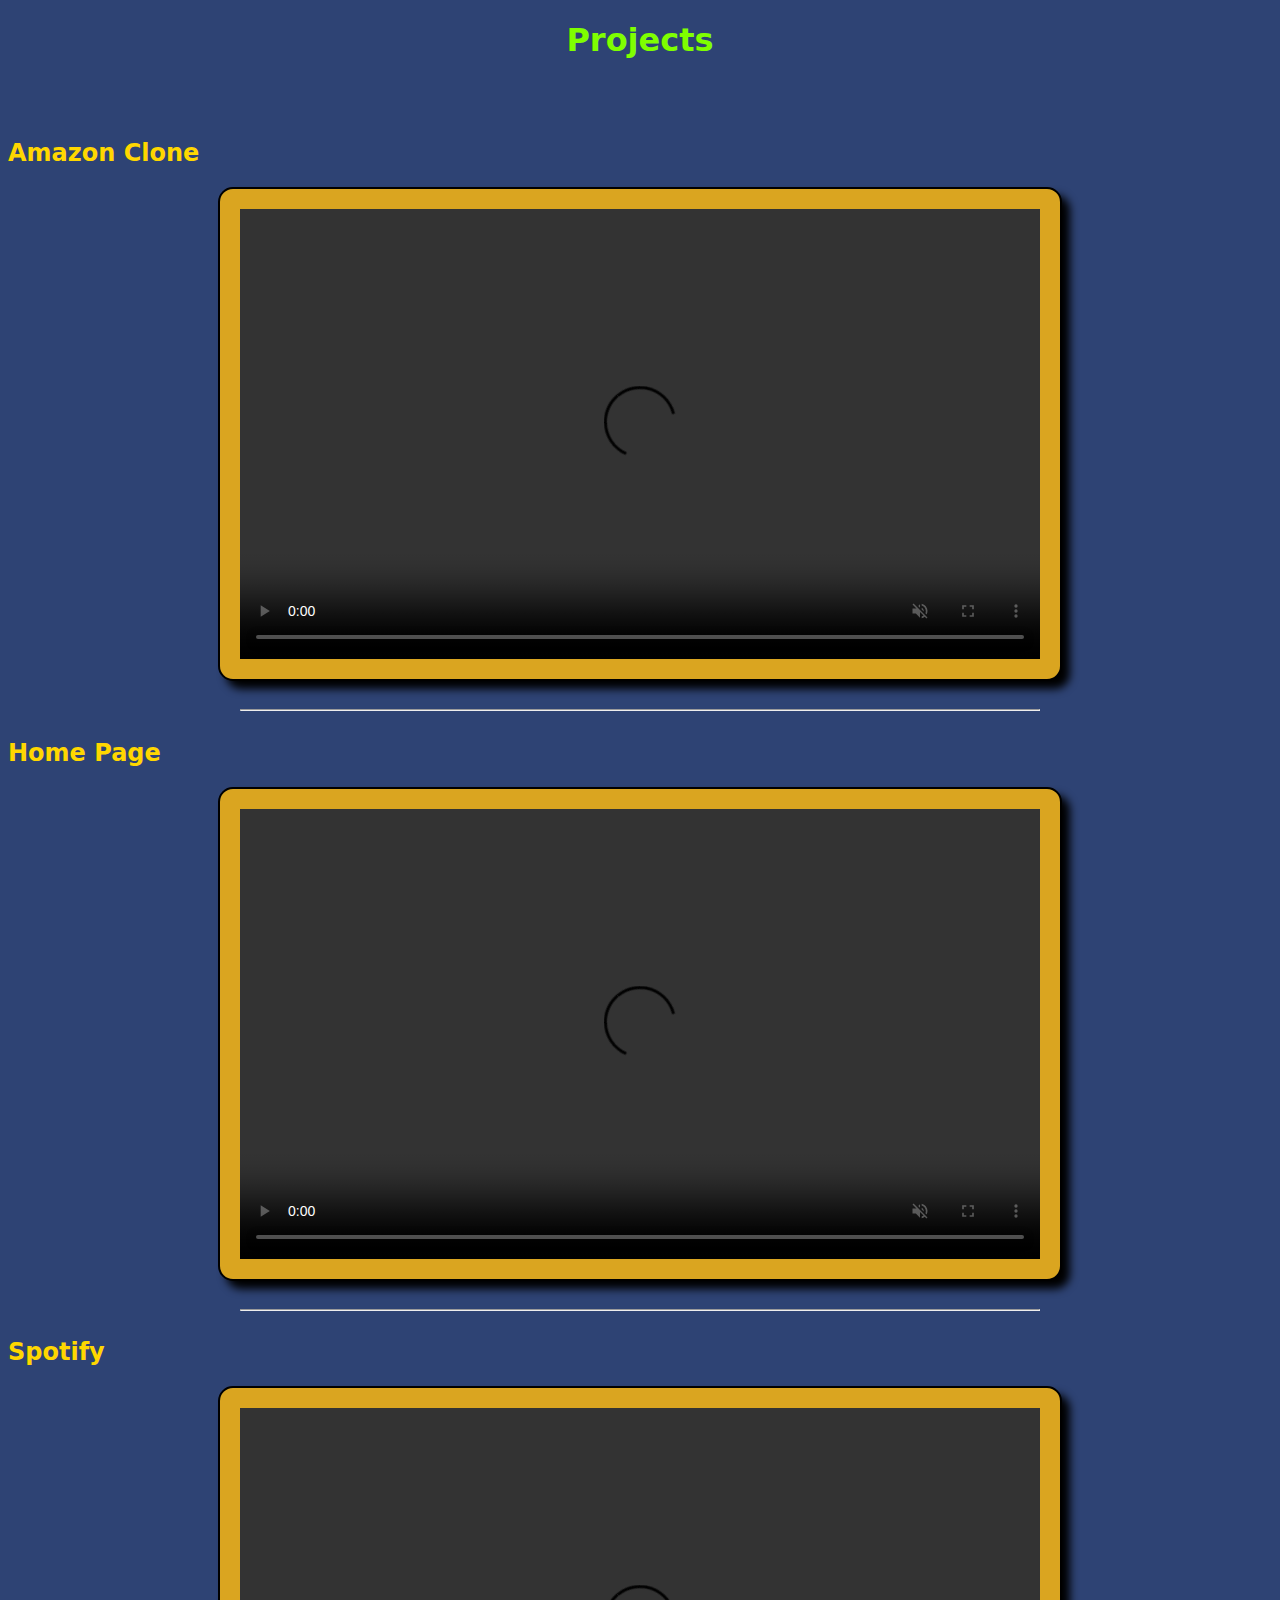
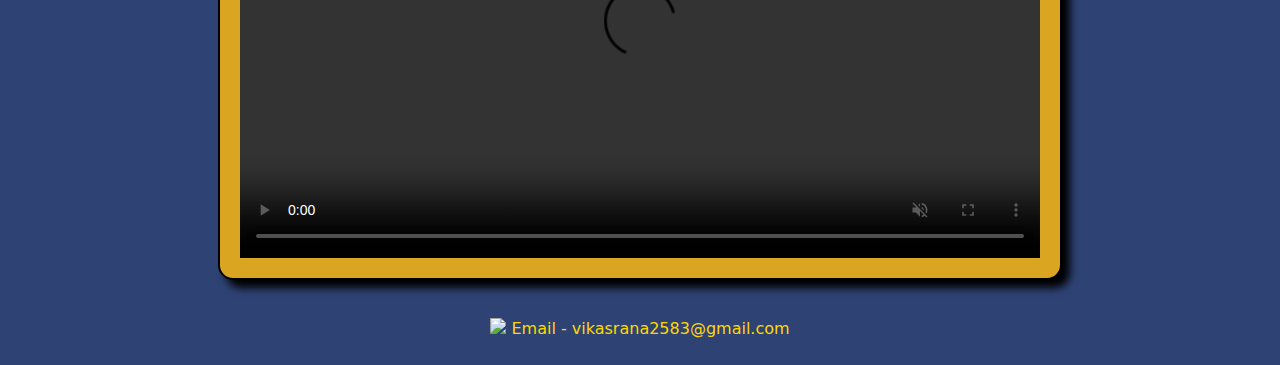
==== project.html @ 203ce45b "Update and rename 1. PROJECT.HTML to project.html" ====
<!DOCTYPE html>
<html lang="en">

<head>
    <meta charset="UTF-8">
    <meta name="viewport" content="width=device-width, initial-scale=1.0">
    <title>Document</title>
    <link rel="stylesheet" href="1. PROJECT.CSS">
</head>

<body>
    <!-- <div class="nav1">
    <ul class="navbar"> -->
    <!-- <nav>
        <ul class="navbar">
            <li class="text">Home</li>
            <li class="text">Projects</li>
            <li class="text">Contact Me</li>
            <li class="text">Sign in</li>
        </ul>
    </nav> -->

    <h1> <b> Projects </b></h1>


    <br> <br>
    <H2>Amazon Clone</H2>
    <div class="container">
        <video src="AMAZON.mp4" loop autoplay muted controls></video> <br> <br> <br>
        <hr>
    </div> <br> <br>
    <H2>Home Page</H2>
    <div class="container">
        <video src="hp1.mp4" loop autoplay muted controls></video> <br> <br> <br>
        <hr>
    </div> <br> <br>
    <h2> Spotify</h2>
    <div class="container">
        <video src="SPOTIFY.mp4" loop autoplay muted controls></video> <br> <br> <br>
    </div>
    <br> <br>
    <div class="contact">
        <img src="https://cdn4.iconfinder.com/data/icons/social-media-logos-6/512/112-gmail_email_mail-1024.png"
            height="12px"> Email
        - vikasrana2583@gmail.com
    </div>
<br>

</body>

</html>
---- 1. PROJECT.CSS ----
body {
    background-color: #2E4374;
    font-family: system-ui, -apple-system, BlinkMacSystemFont, 'Segoe UI', Roboto, Oxygen, Ubuntu, Cantarell, 'Open Sans', 'Helvetica Neue', sans-serif;
}

/* .nav1 {
    background-color: rgb(14, 130, 231);

   
} */

/* .navbar {
 
    border: 2px solid black;
    display: flex;
    list-style: none;
    border-radius: 10px;
    /* align-items: center;
    justify-content: center; */
/* box-shadow: 2px 2px 8px rgb(240, 205, 6);
    padding-bottom: 60px; */


/* .navbar li {
    padding: 50px;
    
   
} */

.container {
    box-shadow: 4px 4px 2px black;
    /* margin-top: 100px; */
    /* Set the desired height for the container */
    width: 80%;
    height: 450px;
    width: 800px;
    max-width: 1200px;
    margin: 0 auto;
    padding: 20px;
    border: 2px solid black;
    border-radius: 15px;
    background-color: goldenrod;
    box-shadow: 8px 8px 9px black;
}

/* .nav1:hover {
    box-shadow: 4px 4px 8px black;
} */
.container video {
    height: 100%;
    width: 100%;
    object-fit: cover;

}


h2:hover {
    text-align: center;
    width: 25%;
    /* transition: transform 0.3s ease; */
    box-shadow: 3px 3px 6px goldenrod;
    /* transform: scale(1.1); */
    background-color: rebeccapurple;
    border-top-left-radius: 80px 80px;
}

nav {
    align-items: center;
}

h1 {
  
    color: chartreuse;

    text-align: center;
}

h1:hover {

    /* transition: transform 0.3s ease; */
    box-shadow: 3px 3px 8px goldenrod;

    background-color: rebeccapurple;
    border-top-left-radius: 80px 80px;

}
h2{
    color: gold;
}
.contact{
   text-align: center;
   color: gold;
   
}
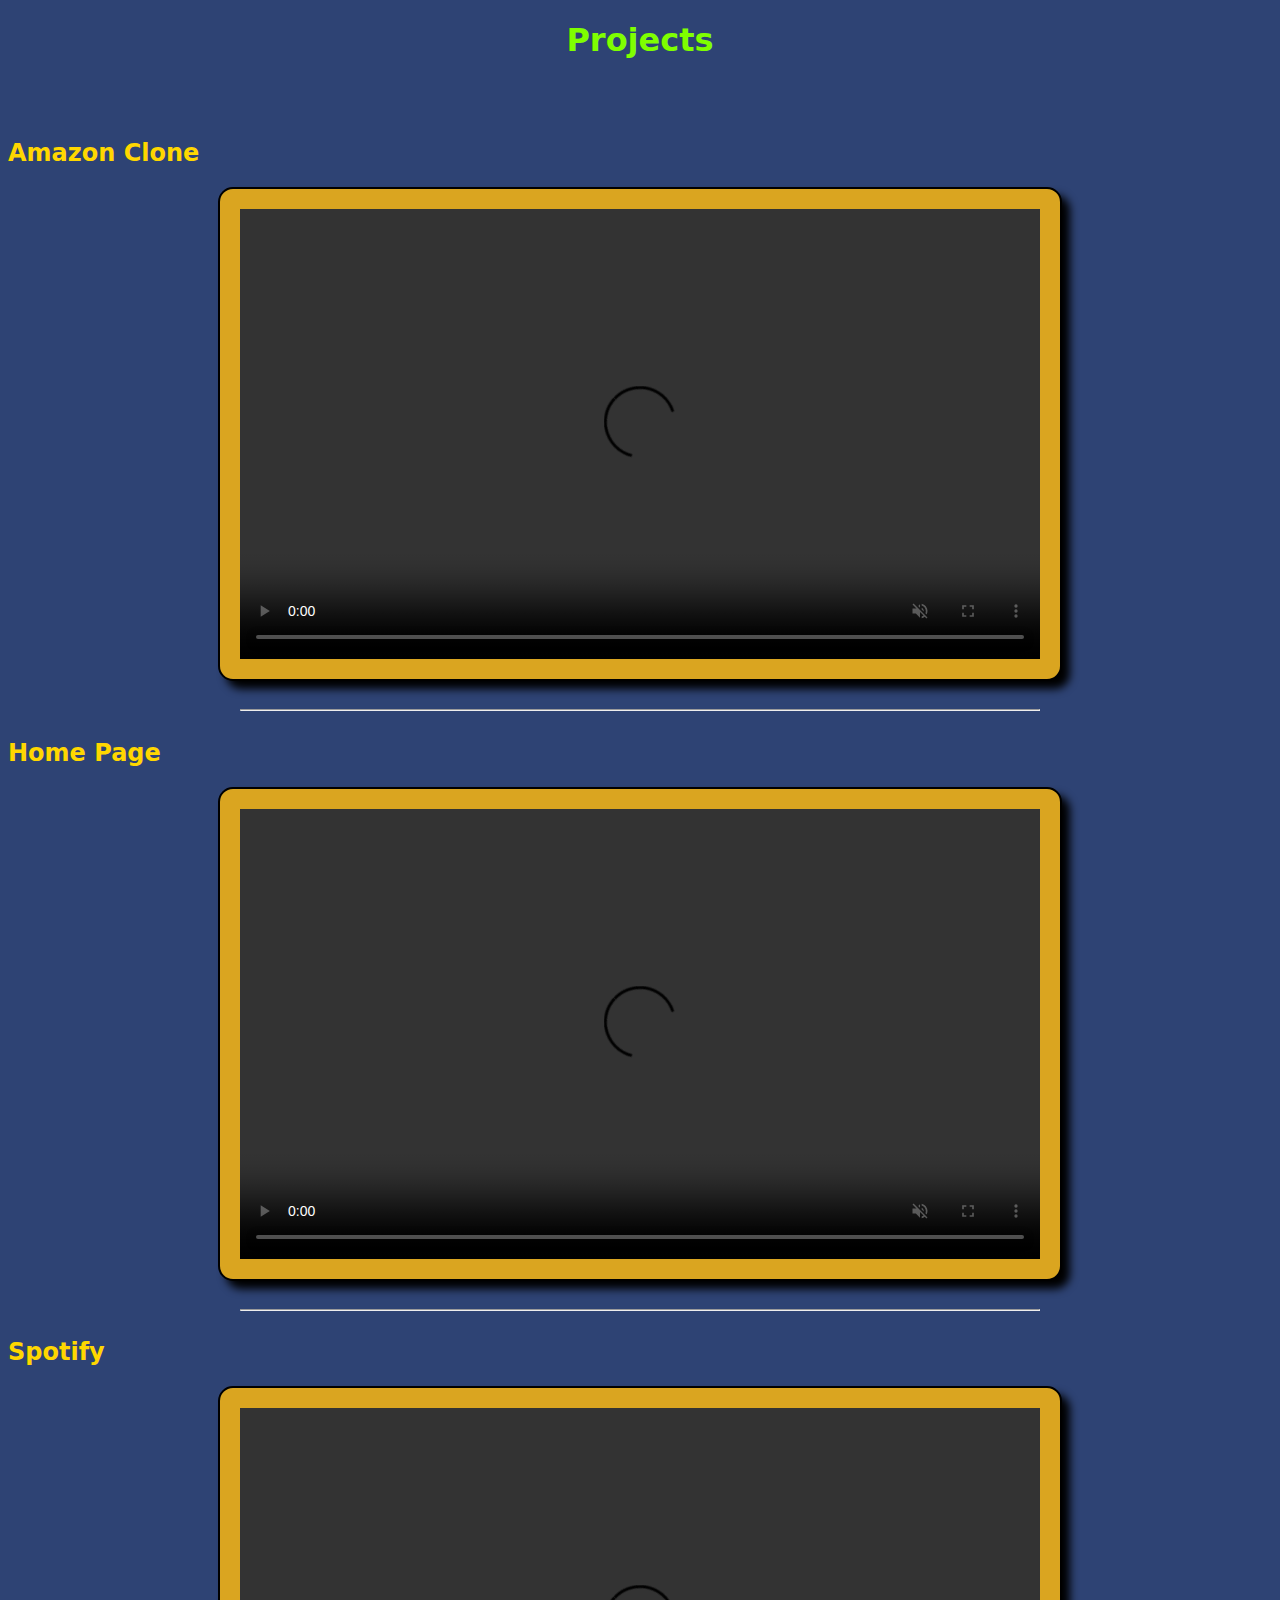
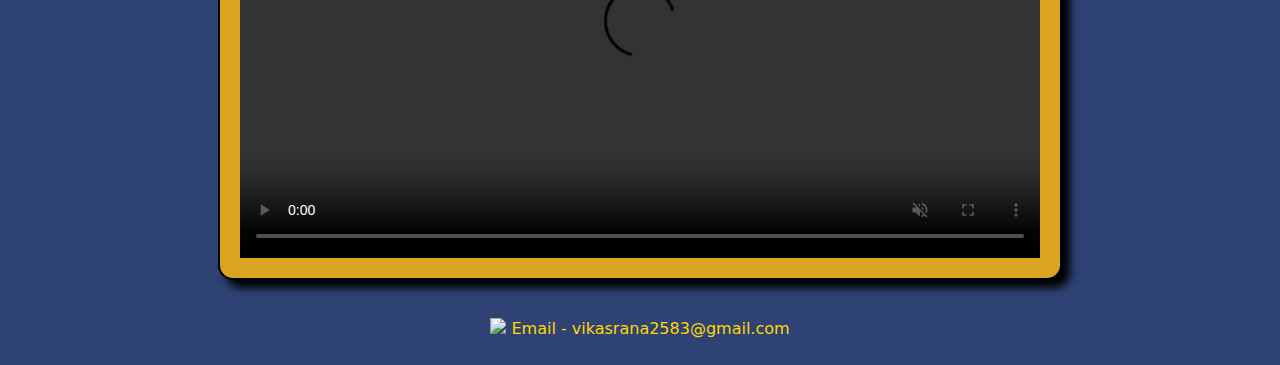
==== commit 4129bf8a: "Update project.html" ====
--- a/project.html
+++ b/project.html
@@ -5,7 +5,7 @@
     <meta charset="UTF-8">
     <meta name="viewport" content="width=device-width, initial-scale=1.0">
     <title>Document</title>
-    <link rel="stylesheet" href="1. PROJECT.CSS">
+    <link rel="stylesheet" href="project.css">
 </head>
 
 <body>
--- a/project.css
+++ b/project.css
@@ -0,0 +1,94 @@
+body {
+    background-color: #2E4374;
+    font-family: system-ui, -apple-system, BlinkMacSystemFont, 'Segoe UI', Roboto, Oxygen, Ubuntu, Cantarell, 'Open Sans', 'Helvetica Neue', sans-serif;
+}
+
+/* .nav1 {
+    background-color: rgb(14, 130, 231);
+
+   
+} */
+
+/* .navbar {
+ 
+    border: 2px solid black;
+    display: flex;
+    list-style: none;
+    border-radius: 10px;
+    /* align-items: center;
+    justify-content: center; */
+/* box-shadow: 2px 2px 8px rgb(240, 205, 6);
+    padding-bottom: 60px; */
+
+
+/* .navbar li {
+    padding: 50px;
+    
+   
+} */
+
+.container {
+    box-shadow: 4px 4px 2px black;
+    /* margin-top: 100px; */
+    /* Set the desired height for the container */
+    width: 80%;
+    height: 450px;
+    width: 800px;
+    max-width: 1200px;
+    margin: 0 auto;
+    padding: 20px;
+    border: 2px solid black;
+    border-radius: 15px;
+    background-color: goldenrod;
+    box-shadow: 8px 8px 9px black;
+}
+
+/* .nav1:hover {
+    box-shadow: 4px 4px 8px black;
+} */
+.container video {
+    height: 100%;
+    width: 100%;
+    object-fit: cover;
+
+}
+
+
+h2:hover {
+    text-align: center;
+    width: 25%;
+    /* transition: transform 0.3s ease; */
+    box-shadow: 3px 3px 6px goldenrod;
+    /* transform: scale(1.1); */
+    background-color: rebeccapurple;
+    border-top-left-radius: 80px 80px;
+}
+
+nav {
+    align-items: center;
+}
+
+h1 {
+  
+    color: chartreuse;
+
+    text-align: center;
+}
+
+h1:hover {
+
+    /* transition: transform 0.3s ease; */
+    box-shadow: 3px 3px 8px goldenrod;
+
+    background-color: rebeccapurple;
+    border-top-left-radius: 80px 80px;
+
+}
+h2{
+    color: gold;
+}
+.contact{
+   text-align: center;
+   color: gold;
+   
+}
